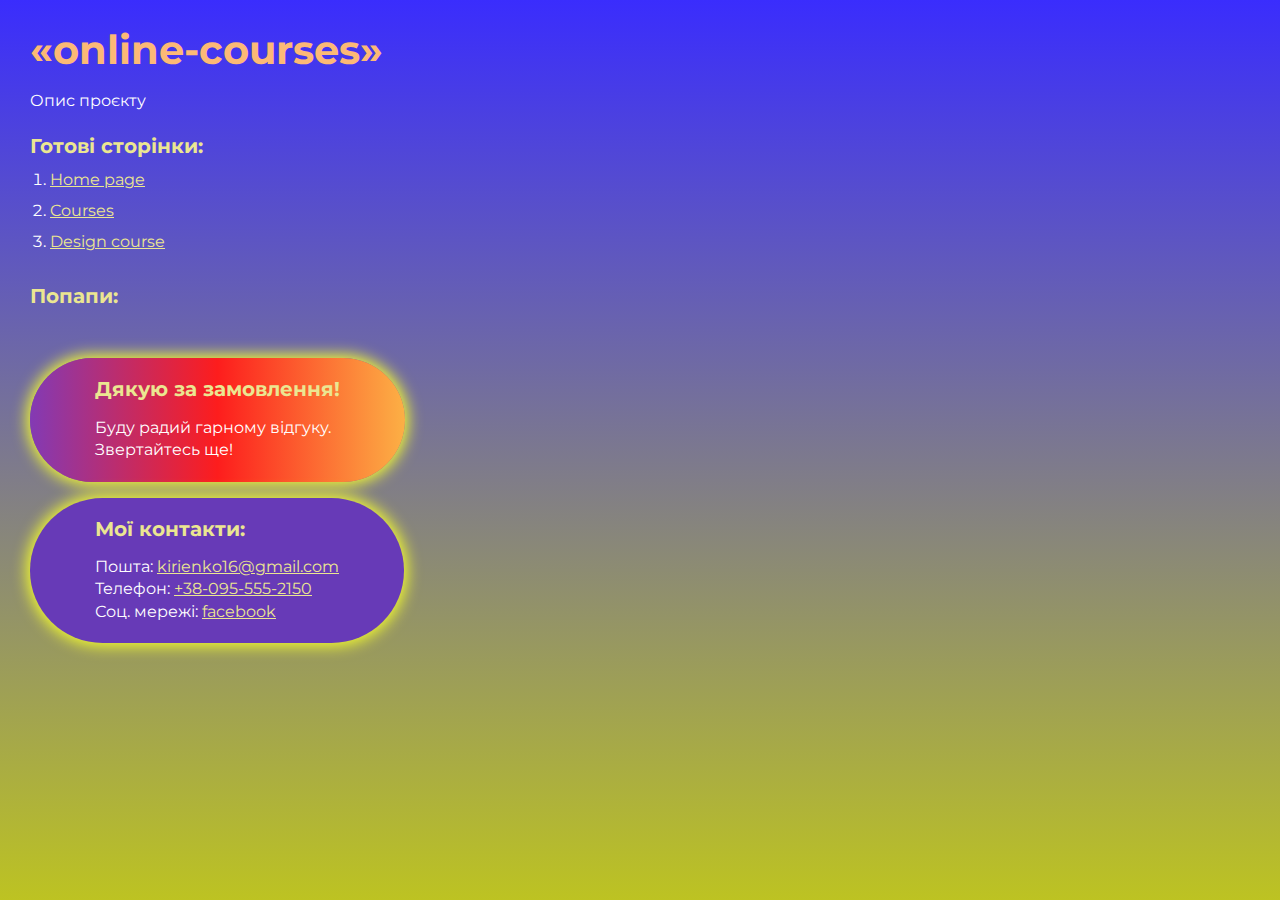
==== index.html @ 8953f00d "Add files via upload" ====
<!DOCTYPE html>
<html>

<head>
	<meta charset="UTF-8">
	<meta name="viewport" content="width=device-width, initial-scale=1.0">

	<title>«online-сourses»</title>
</head>

<body>
	<div class="rootpage">
		<h1>«online-сourses»</h1>
		<div class="rootpage__info">
			Опис проєкту
		</div>
		<h2>Готові сторінки:</h2>
		<ol class="rootpage__list">
			<li><a target="_blank" href="home.html">Home page</a></li>
			<li><a target="_blank" href="courses.html">Courses</a></li>
			<li><a target="_blank" href="courses-course.html">Design course</a></li>
		</ol>

		<h2>Попапи:</h2>
		<ol class="rootpage__list">
		</ol>

		<div class="rootpage__tnx">
			<h2>Дякую за замовлення!</h2>
			<p>Буду радий гарному відгуку.</p>
			<p>Звертайтесь ще!</p>
		</div>
		<div class="rootpage__contacts">
			<h2>Мої контакти:</h2>
			<p>Пошта: <a href="mailto:email@gmail.com">kirienko16@gmail.com</a></p>
			<p>Телефон: <a href="tel:380955552150">+38-095-555-2150</a></p>
			<p>Соц. мережі: <a href="https://www.facebook.com/profile.php?id=100000018130421">facebook</a></p>
		</div>
	</div>

</body>
<style>
	@charset "UTF-8";
	@import url("https://fonts.googleapis.com/css?family=Montserrat:regular,700&display=swap");

	*,
	*::before,
	*::after {
		padding: 0px;
		margin: 0px;
		border: 0px;
		box-sizing: border-box;
	}

	html,
	body {
		height: 100%;
		margin: 0;
		padding: 0;
		min-width: 320px;
		width: 100%;
		color: #fff;
	}

	body {
		font-family: Montserrat;
		font-size: 100%;
		line-height: 1;
		font-size: 1rem;
	}

	a {
		text-decoration: underline;
		color: #ebe691
	}

	a:visited {
		text-decoration: underline;
		color: #aaa768;
	}

	a:hover {
		text-decoration: none;
	}

	ul li {
		list-style: none;
	}

	img {
		vertical-align: top;
	}

	.wrapper {
		width: 100%;
		min-height: 100%;
		overflow: hidden;
	}

	.rootpage {
		padding: 30px;
		display: flex;
		flex-direction: column;
		align-items: flex-start;
		background: linear-gradient(0deg, rgba(189, 195, 34, 1) 0%, rgba(58, 45, 253, 1) 100%);
		height: 100%;

	}

	@media (max-width: 767px) {
		.rootpage {
			padding: 30px 15px;
		}
	}

	h1 {
		color: #fcb976;
		font-size: 2.5rem;
		margin: 0px 0px 1.25rem 0px;
	}

	@media (max-width: 767px) {
		h1 {
			font-size: 1.85rem;
			margin: 0px 0px 1.25rem 0px;
		}
	}

	h2 {
		color: #ebe691;
		font-size: 1.25rem;
		margin: 0px 0px 1rem 0px;
	}

	@media (max-width: 767px) {
		h2 {
			font-size: 1.125rem;
			margin: 0px 0px 1rem 0px;
		}
	}

	.rootpage__info {
		line-height: 140%;
		margin: 0px 0px 1.5rem 0px;
	}

	.rootpage__list {
		margin: 0px 0px 2.25rem 1.25rem;
	}

	.rootpage__list li:not(:last-child) {
		margin: 0px 0px 15px 0px;
	}

	.rootpage__contacts,
	.rootpage__tnx {
		border-radius: 200px;
		padding: 20px 65px;
		line-height: 140%;
	}

	@media (max-width: 767px) {

		.rootpage__contacts,
		.rootpage__tnx {
			border-radius: 40px;
			padding: 20px;
		}
	}

	.rootpage__contacts {
		background: #673AB7;
		box-shadow: 0px 0px 15px 3px #F7FF2C;
	}

	.rootpage__contacts a {
		color: #ebe691;
	}

	.rootpage__tnx {
		background: linear-gradient(90deg, rgba(131, 58, 180, 1) 0%, rgba(253, 29, 29, 1) 50%, rgba(252, 176, 69, 1) 100%);
		box-shadow: 0px 0px 15px 3px #F7FF2C;
		margin: 0px 0px 1rem 0px;
	}
</style>

</html>
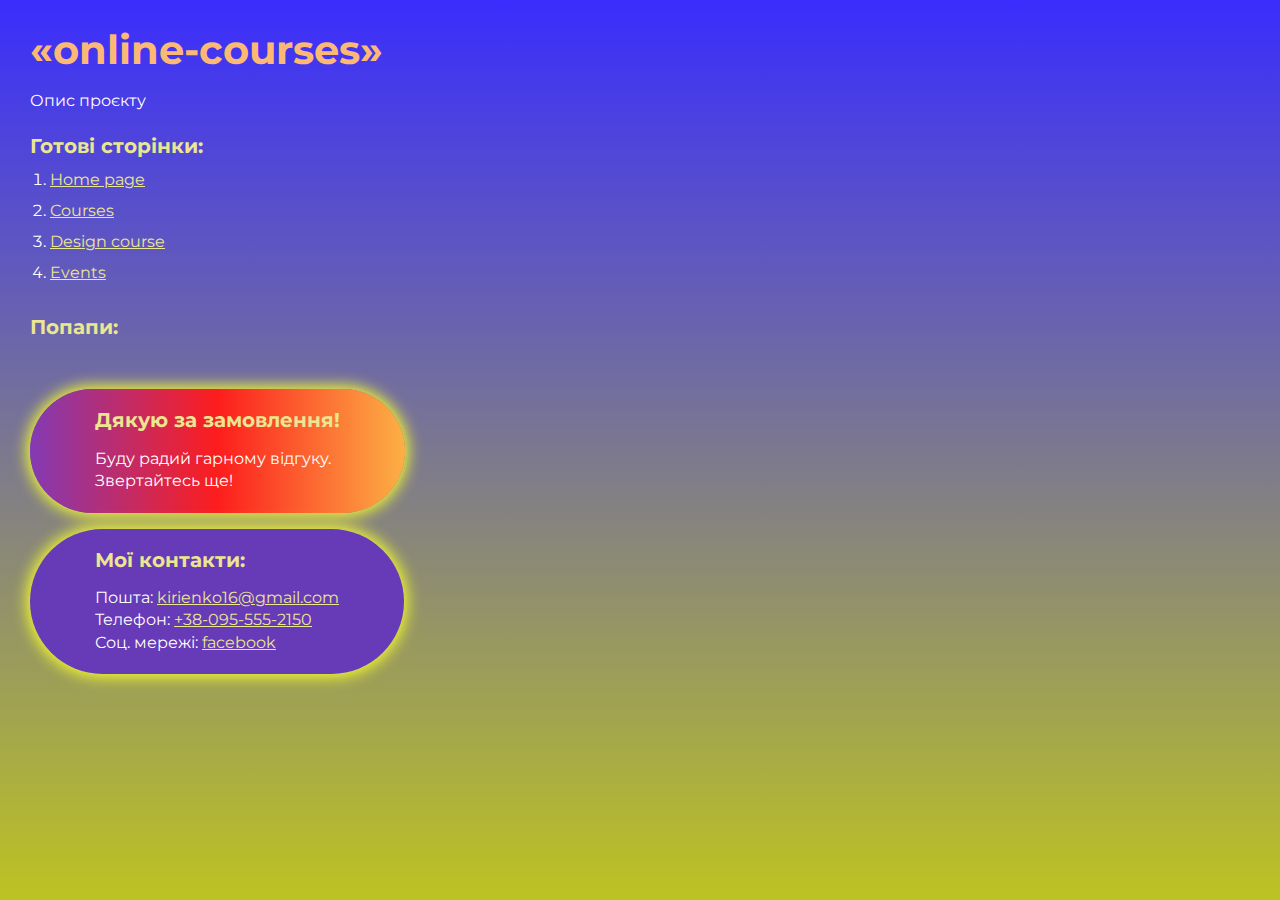
==== commit 7f85bd55: "Add files via upload" ====
--- a/index.html
+++ b/index.html
@@ -19,6 +19,7 @@
 			<li><a target="_blank" href="home.html">Home page</a></li>
 			<li><a target="_blank" href="courses.html">Courses</a></li>
 			<li><a target="_blank" href="courses-course.html">Design course</a></li>
+			<li><a target="_blank" href="events.html">Events</a></li>
 		</ol>
 
 		<h2>Попапи:</h2>
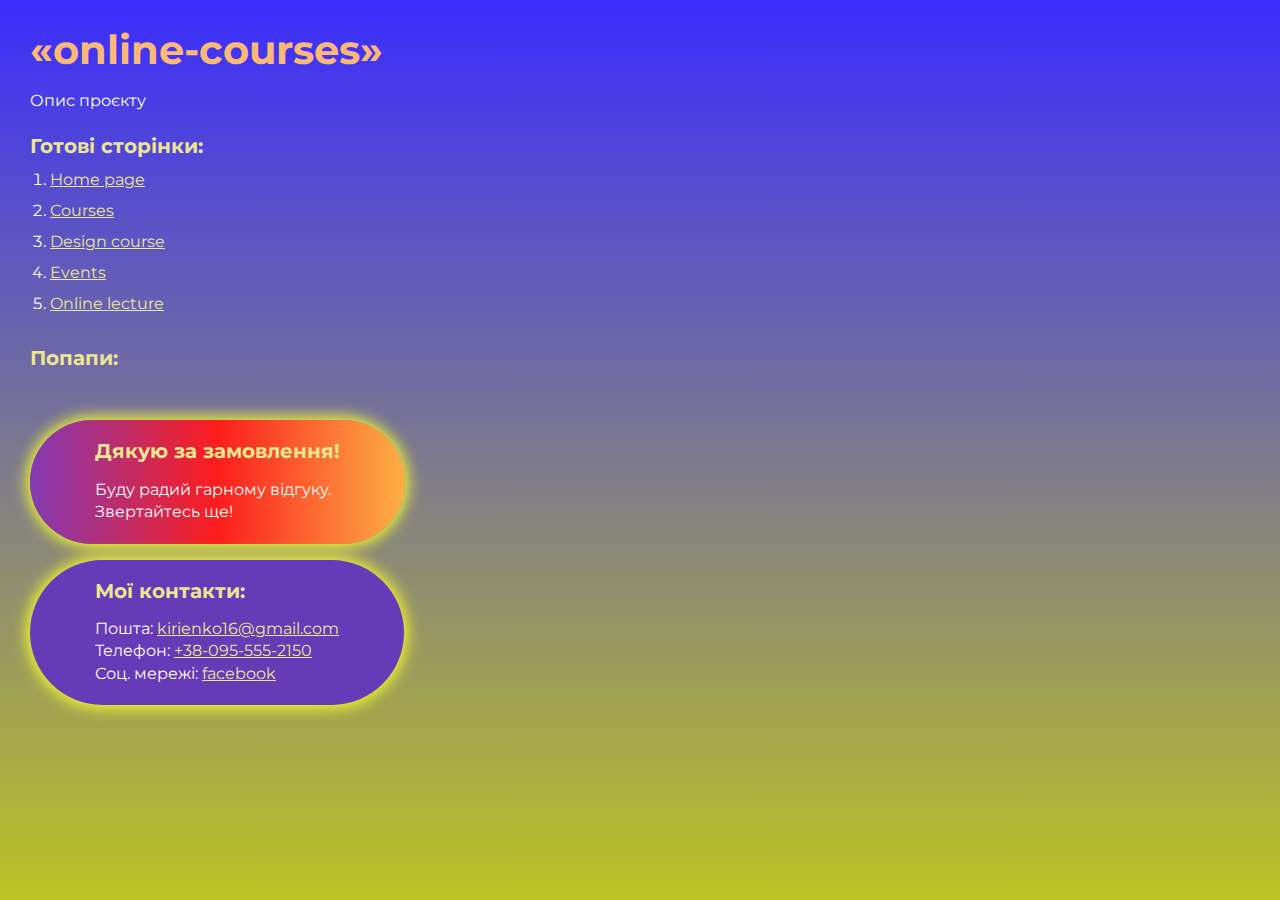
==== commit e8a030d8: "Add files via upload" ====
--- a/index.html
+++ b/index.html
@@ -20,6 +20,7 @@
 			<li><a target="_blank" href="courses.html">Courses</a></li>
 			<li><a target="_blank" href="courses-course.html">Design course</a></li>
 			<li><a target="_blank" href="events.html">Events</a></li>
+			<li><a target="_blank" href="online-lecture.html">Online lecture</a></li>
 		</ol>
 
 		<h2>Попапи:</h2>
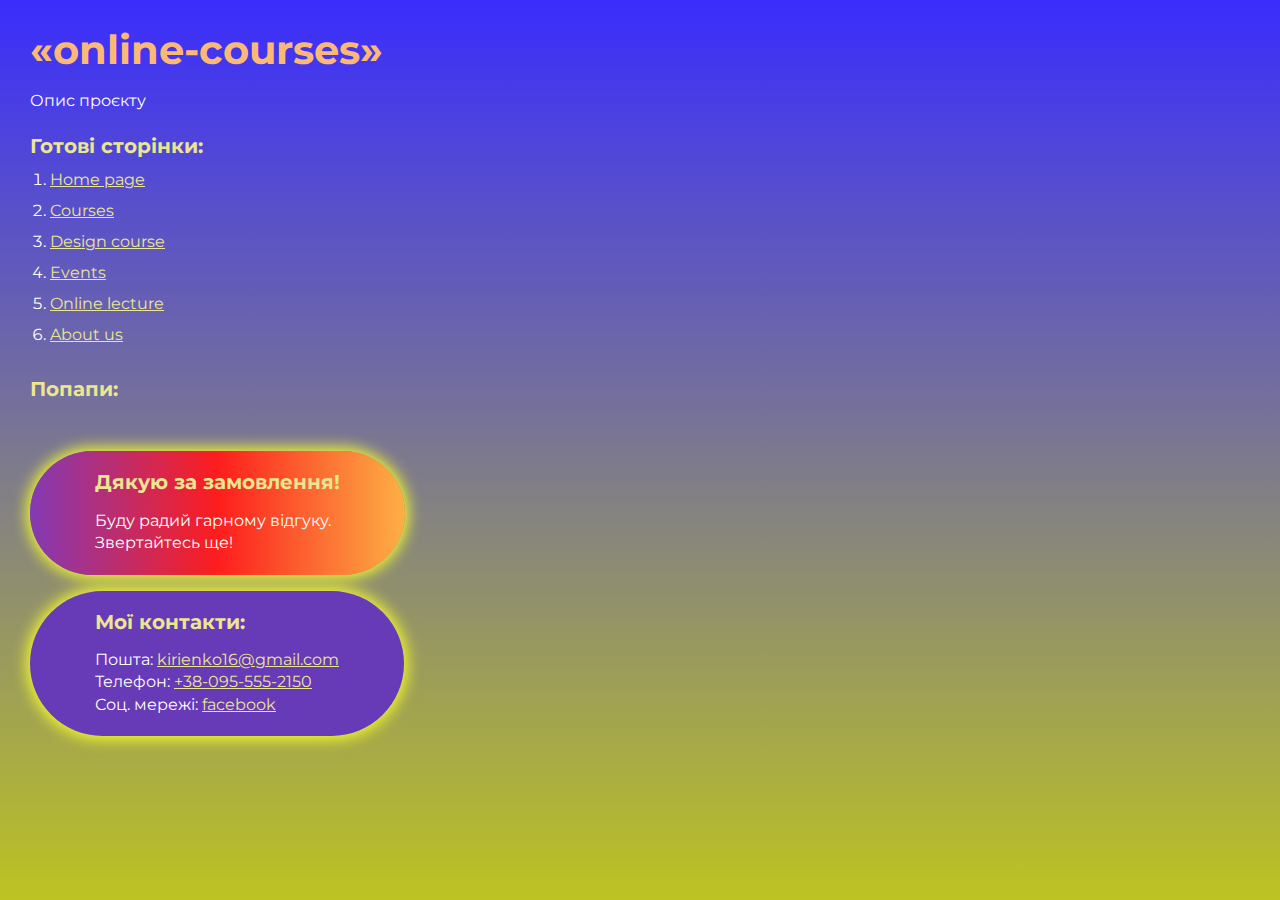
==== commit 4a5d887f: "Add files via upload" ====
--- a/index.html
+++ b/index.html
@@ -21,6 +21,7 @@
 			<li><a target="_blank" href="courses-course.html">Design course</a></li>
 			<li><a target="_blank" href="events.html">Events</a></li>
 			<li><a target="_blank" href="online-lecture.html">Online lecture</a></li>
+			<li><a target="_blank" href="about-us.html">About us</a></li>
 		</ol>
 
 		<h2>Попапи:</h2>
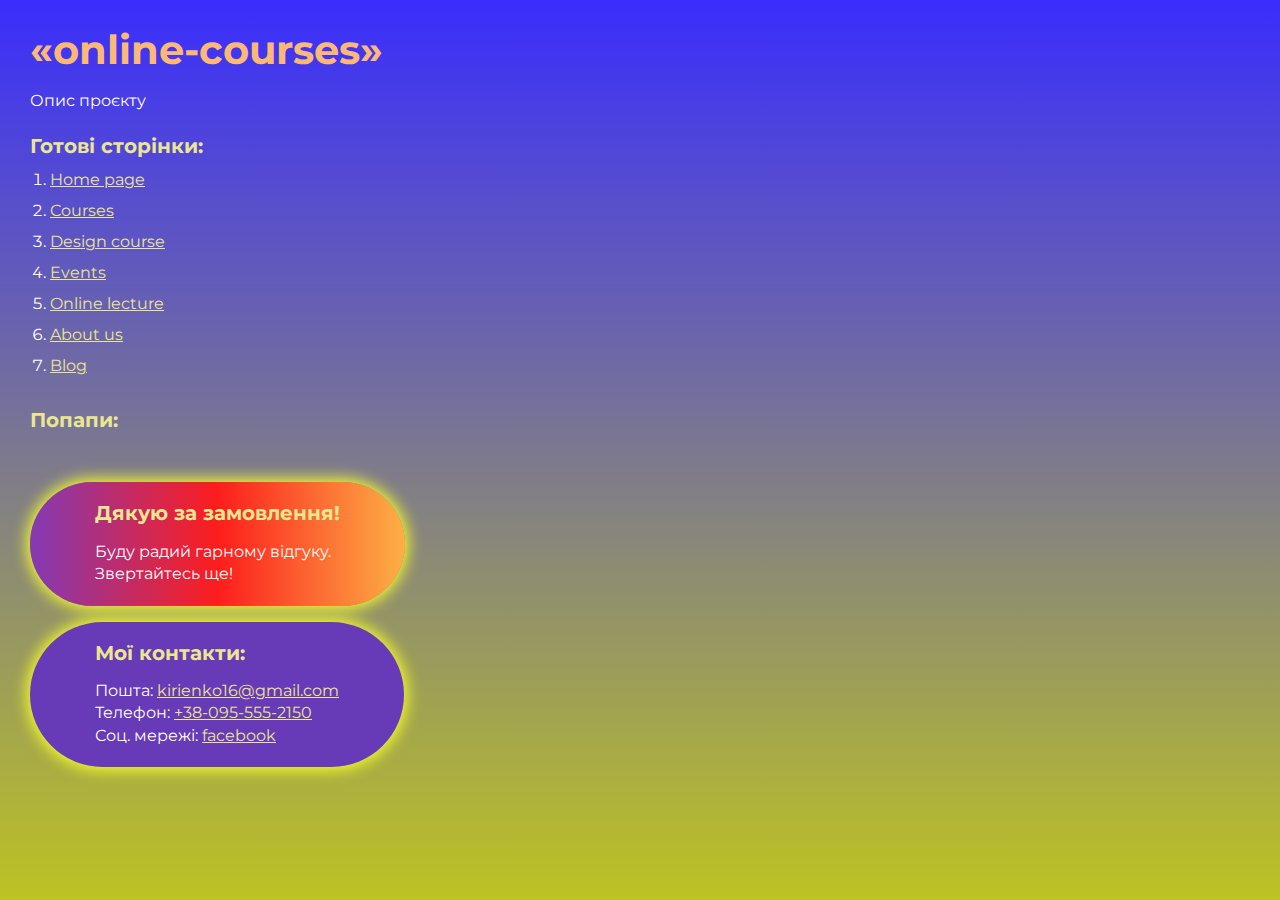
==== commit b5245b3b: "Add files via upload" ====
--- a/index.html
+++ b/index.html
@@ -22,6 +22,7 @@
 			<li><a target="_blank" href="events.html">Events</a></li>
 			<li><a target="_blank" href="online-lecture.html">Online lecture</a></li>
 			<li><a target="_blank" href="about-us.html">About us</a></li>
+			<li><a target="_blank" href="blog.html">Blog</a></li>
 		</ol>
 
 		<h2>Попапи:</h2>
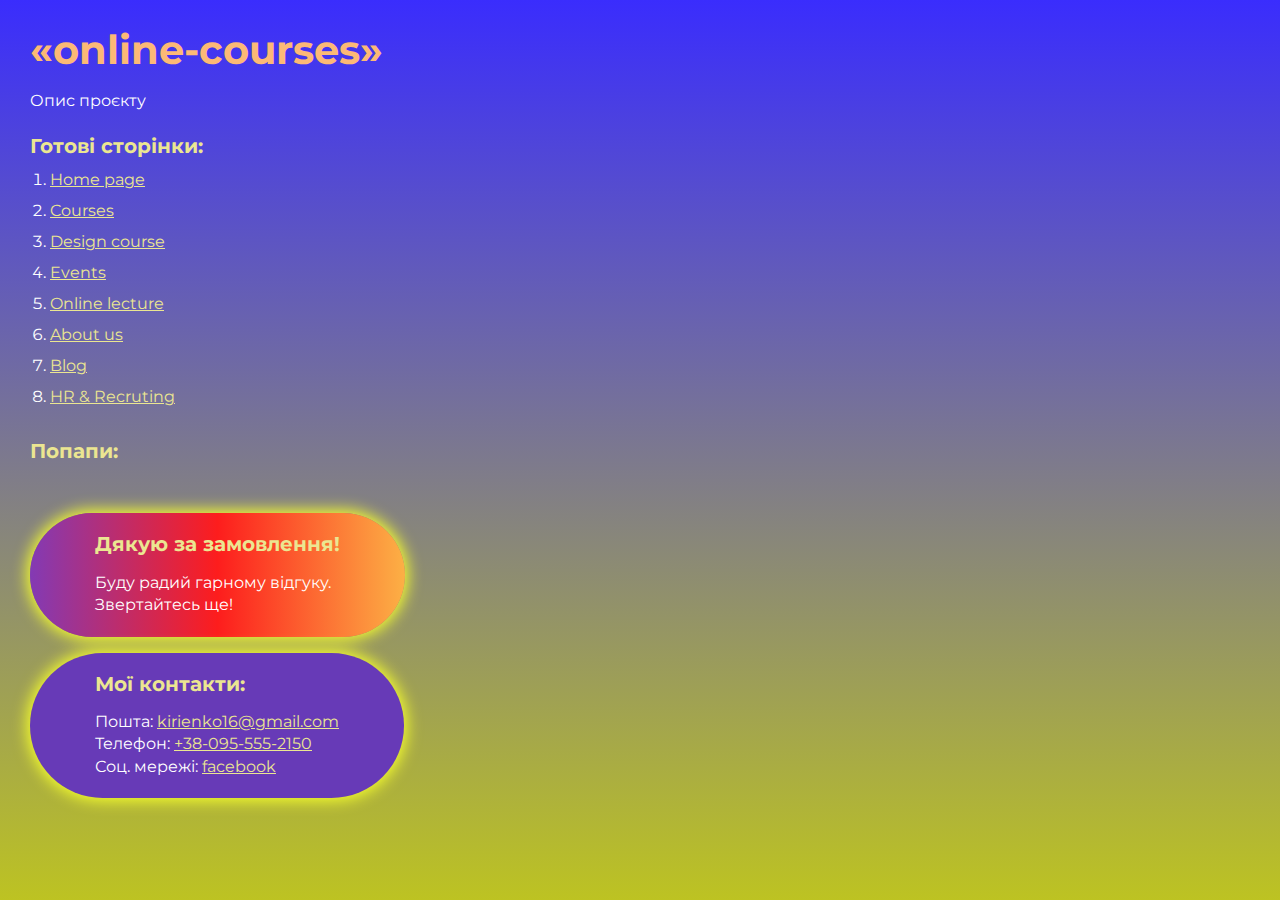
==== commit 2356bce4: "Add files via upload" ====
--- a/index.html
+++ b/index.html
@@ -18,11 +18,12 @@
 		<ol class="rootpage__list">
 			<li><a target="_blank" href="home.html">Home page</a></li>
 			<li><a target="_blank" href="courses.html">Courses</a></li>
-			<li><a target="_blank" href="courses-course.html">Design course</a></li>
+			<li><a target="_blank" href="courses-designe.html">Design course</a></li>
 			<li><a target="_blank" href="events.html">Events</a></li>
 			<li><a target="_blank" href="online-lecture.html">Online lecture</a></li>
 			<li><a target="_blank" href="about-us.html">About us</a></li>
 			<li><a target="_blank" href="blog.html">Blog</a></li>
+			<li><a target="_blank" href="blog-article.html">HR & Recruting</a></li>
 		</ol>
 
 		<h2>Попапи:</h2>
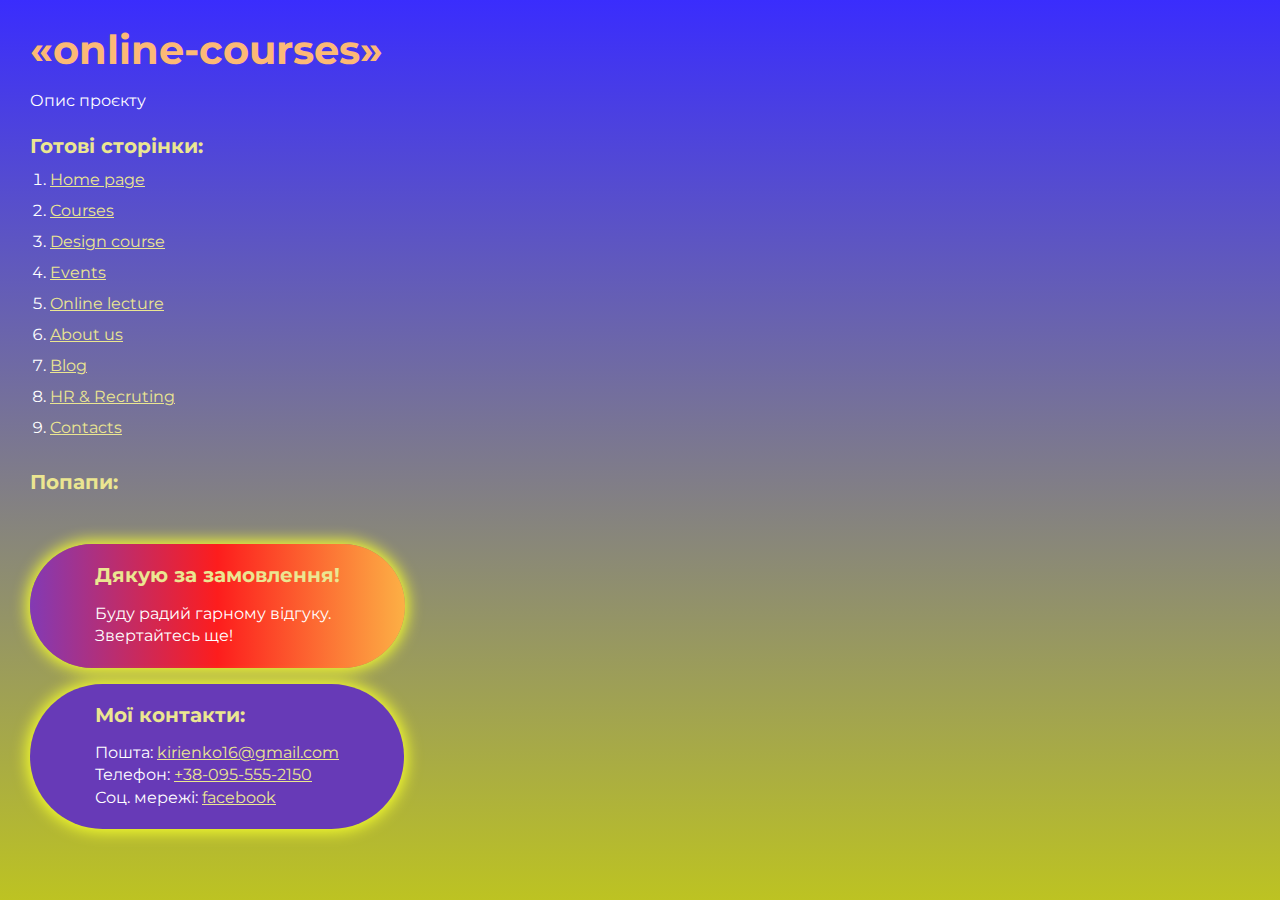
==== commit 14591ba5: "Add files via upload" ====
--- a/index.html
+++ b/index.html
@@ -24,6 +24,7 @@
 			<li><a target="_blank" href="about-us.html">About us</a></li>
 			<li><a target="_blank" href="blog.html">Blog</a></li>
 			<li><a target="_blank" href="blog-article.html">HR & Recruting</a></li>
+			<li><a target="_blank" href="contacts.html">Contacts</a></li>
 		</ol>
 
 		<h2>Попапи:</h2>
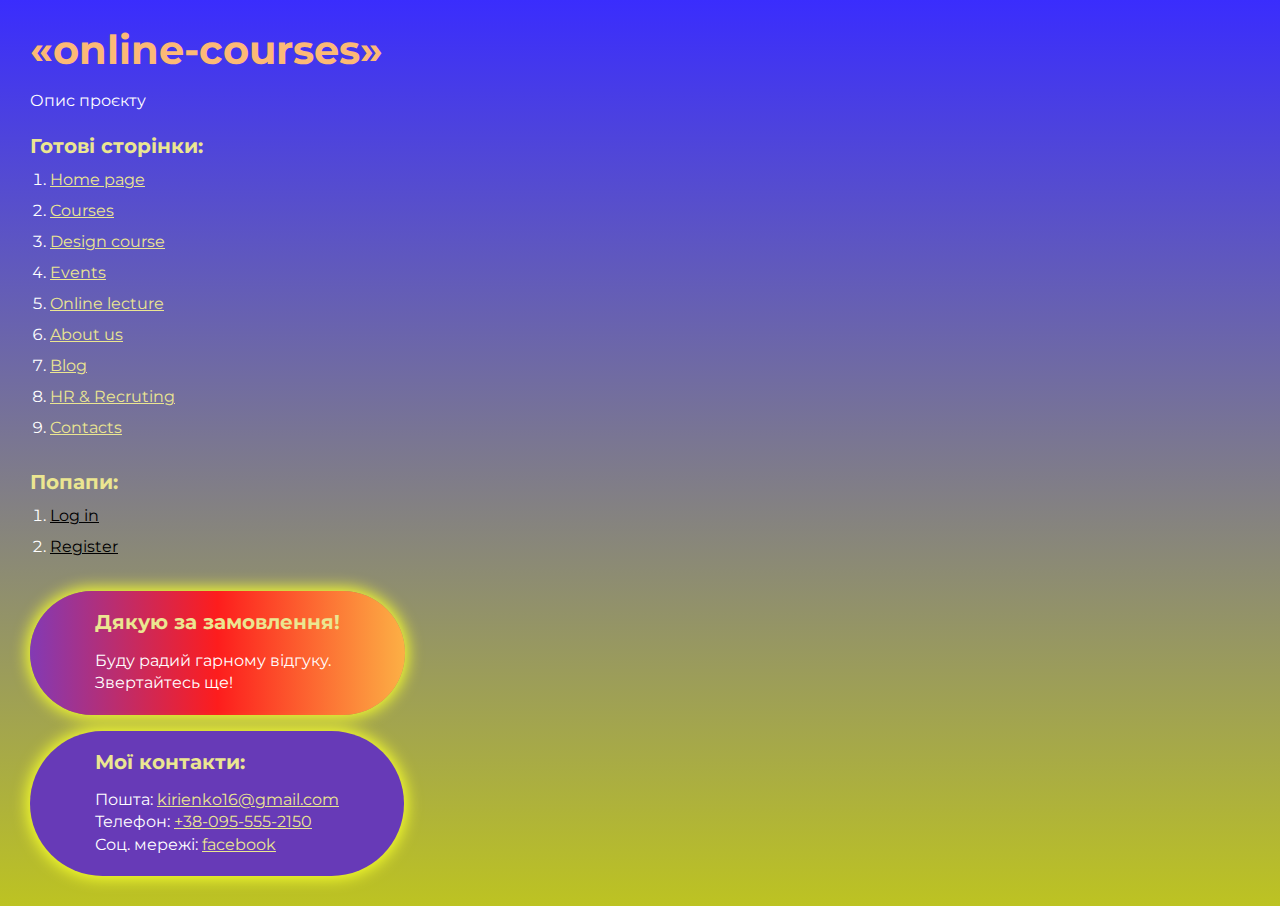
==== commit 733992d8: "Add files via upload" ====
--- a/index.html
+++ b/index.html
@@ -28,7 +28,13 @@
 		</ol>
 
 		<h2>Попапи:</h2>
-		<ol class="rootpage__list">
+		<ol class="rootpage__popup">
+			<li>
+				<a href="home.html#login">Log in</a>
+			</li>
+			<li>
+				<a href="home.html#register">Register</a>
+			</li>
 		</ol>
 
 		<div class="rootpage__tnx">
@@ -109,7 +115,7 @@
 		flex-direction: column;
 		align-items: flex-start;
 		background: linear-gradient(0deg, rgba(189, 195, 34, 1) 0%, rgba(58, 45, 253, 1) 100%);
-		height: 100%;
+		/* height: 100%; */
 
 	}
 
@@ -154,6 +160,16 @@
 		margin: 0px 0px 2.25rem 1.25rem;
 	}
 
+	.rootpage__popup li a {
+		color: #000;
+
+	}
+
+	.rootpage__popup {
+		margin: 0px 0px 2.25rem 1.25rem;
+	}
+
+	.rootpage__popup li:not(:last-child),
 	.rootpage__list li:not(:last-child) {
 		margin: 0px 0px 15px 0px;
 	}
